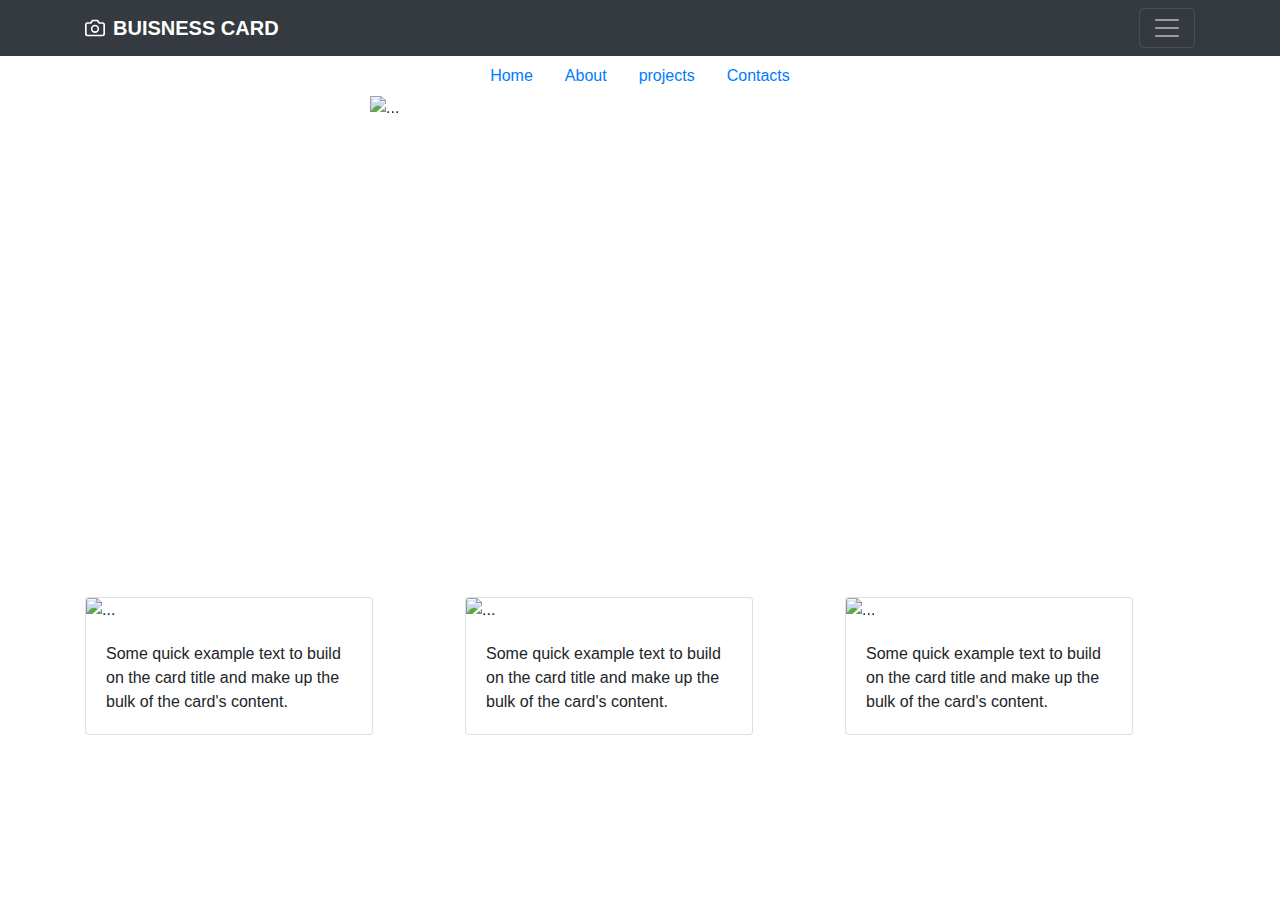
==== index.html @ ce77f467 "changed home to index.html pictures to images and styl.css to css folder" ====
<!DOCTYPE html>
<html lang="en-us">

<head>

    <meta charset="UTF-8">
    <title>Andy Munro</title>

    <link rel="stylesheet" href="https://maxcdn.bootstrapcdn.com/bootstrap/4.0.0/css/bootstrap.min.css">
    <link rel="stylesheet" href="https://stackpath.bootstrapcdn.com/bootstrap/4.5.0/css/bootstrap.min.css"
        integrity="sha384-9aIt2nRpC12Uk9gS9baDl411NQApFmC26EwAOH8WgZl5MYYxFfc+NcPb1dKGj7Sk" crossorigin="anonymous">
    <script src="https://code.jquery.com/jquery-3.5.1.slim.min.js"
        integrity="sha384-DfXdz2htPH0lsSSs5nCTpuj/zy4C+OGpamoFVy38MVBnE+IbbVYUew+OrCXaRkfj" crossorigin="anonymous">
        </script>
    <script src="https://cdn.jsdelivr.net/npm/popper.js@1.16.0/dist/umd/popper.min.js"
        integrity="sha384-Q6E9RHvbIyZFJoft+2mJbHaEWldlvI9IOYy5n3zV9zzTtmI3UksdQRVvoxMfooAo" crossorigin="anonymous">
        </script>
    <script src="https://stackpath.bootstrapcdn.com/bootstrap/4.5.0/js/bootstrap.min.js"
        integrity="sha384-OgVRvuATP1z7JjHLkuOU7Xw704+h835Lr+6QL9UvYjZE3Ipu6Tp75j7Bh/kR0JKI" crossorigin="anonymous">
        </script>
    <link rel="stylesheet" href="path/to/font-awesome/css/font-awesome.min.css">
    <link rel="stylesheet" href="Assets/CSS/style.css">

    <style>

    </style>

</head>

<body>

    <!-- beginning of buisness card  -->
    <header>
        <div class="collapse bg-dark" id="navbarHeader">
            <div class="container">
                <div class="row">
                    <div class="col-sm-8 col-md-7 py-4">
                        <h4 class="text-white">About</h4>
                        <p class="text-muted">
                            here are contact and and professional pages that will let you know more
                            about me, my style, interests and skill sets.
                        </p>
                    </div>
                    <div class="col-sm-4 offset-md-1 py-4">
                        <h4 class="text-white">Media</h4>
                        <ul class="list-unstyled">
                            <li><a href="#" class="text-white">Linkedin</a></li>
                            <li><a href="#" class="text-white">Github</a></li>
                            <li><a href="#" class="text-white">Email me</a></li>
                        </ul>
                    </div>
                </div>
            </div>
        </div>
        <div class="navbar navbar-dark bg-dark shadow-sm">
            <div class="container d-flex justify-content-between">
                <a href="#" class="navbar-brand d-flex align-items-center" data-toggle="collapse" data-target="#navbarHeader">
                    <!-- deket and add  -->
                    <svg xmlns="http://www.w3.org/2000/svg" width="20" height="20" fill="none" stroke="currentColor"
                        stroke-linecap="round" stroke-linejoin="round" stroke-width="2" aria-hidden="true" class="mr-2"
                        viewBox="0 0 24 24" focusable="false">
                        <path d="M23 19a2 2 0 0 1-2 2H3a2 2 0 0 1-2-2V8a2 2 0 0 1 2-2h4l2-3h6l2 3h4a2 2 0 0 1 2 2z" />
                        <circle cx="12" cy="13" r="4" /></svg>
                    <strong>BUISNESS CARD</strong>
                </a>
                <!-- end of buisness card -->
                <!-- start of nav bar -->
                <button class="navbar-toggler" type="button"  data-toggle="collapse" data-target="#navbarHeader"
                    aria-controls="navbarHeader" aria-expanded="false" aria-label="Toggle navigation">
                    <span class="navbar-toggler-icon"></span>
                </button>
            </div>
        </div>
    </header>
    <div id="navbar" class="row">
        <div class="col-md-4"></div>
        <div class="col-md-4">
            <ul class="nav justify-content-center">
                <li class="nav-item">
                    <a class="nav-link active" href="index.html">Home</a>
                </li>
                <li class="nav-item">
                    <a class="nav-link" href="about.html">About</a>
                </li>
                <li class="nav-item">
                    <a class="nav-link" href="projects.html">projects</a>
                </li>
                <li class="nav-item">
                    <a class="nav-link" href="contact.html">Contacts</a>
                </li>
            </ul>
        </div>
    </div>
    <!-- start of carousel -->
    
    <div class="container">

     
        <div class="row">
            <div class="col-sm-3" class="col-md-3" id="carousel-aside"></div>
            <div class="col-sm-6" class="col-md-6">
                <div id="carouselExampleIndicators" class="carousel-slide" data-ride="carousel">
                    <ol class="carousel-indicators">
                        <li data-target="#carouselExampleIndicators" data-slide-to="0" class="active"></li>
                        <li data-target="#carouselExampleIndicators" data-slide-to="1"></li>
                        <li data-target="#carouselExampleIndicators" data-slide-to="2"></li>
                    </ol>
                    <div class="carousel-inner">
                        <div class="carousel-item active">
                            <img src="Assets/Images/airBay.JPG" width="550" height="500" class="d-block w-100"
                                alt="...">
                        </div>
                        <div class="carousel-item">
                            <img src="Assets/Images/airplane.JPG" width="550" height="500" class="d-block w-100"
                                alt="...">
                        </div>
                        <div class="carousel-item">
                            <img src="Assets/Images/airplane2.JPG" width="550" height="500" class="d-block w-100"
                                alt="...">
                        </div>
                    </div>
                    <a class="carousel-control-prev" href="#carouselExampleIndicators" role="button" data-slide="prev">
                        <span class="carousel-control-prev-icon" aria-hidden="true"></span>
                        <span class="sr-only">Previous</span>
                    </a>
                    <a class="carousel-control-next" href="#carouselExampleIndicators" role="button" data-slide="next">
                        <span class="carousel-control-next-icon" aria-hidden="true"></span>
                        <span class="sr-only">Next</span>
                    </a>
                </div>
            </div>
        </div>
        <div class="col-sm-3" class="col-md-3" id="carousel-aside"></div>
    </div>
    </div>
    <!-- end of carousel -->
    <div class="container">
        <div class="row">
            <div class="col-md-4">
                <div class="card" style="width: 18rem;">
                    <img src="Assets/Images/airSunset.JPG" class="card-img-top" alt="...">
                    <div class="card-body">
                        <p class="card-text">Some quick example text to build on the card title and make up the bulk of
                            the
                            card's
                            content.</p>
                    </div>
                </div>
            </div>
            <div class="col-md-4">
                <div class="card" style="width: 18rem;">
                    <img src="Assets/Images/airplaneClouds.JPG" class="card-img-top" alt="...">
                    <div class="card-body">
                        <p class="card-text">Some quick example text to build on the card title and make up the bulk of
                            the
                            card's
                            content.</p>
                    </div>
                </div>
            </div>
            <div class="col-md-4">
                <div class="card" style="width: 18rem;">
                    <img src="Assets/Images/airplaneSun.JPG" class="card-img-top" alt="...">
                    <div class="card-body">
                        <p class="card-text">Some quick example text to build on the card title and make up the bulk of
                            the
                            card's
                            content.</p>
                    </div>
                </div>
            </div>
        </div>
    </div>
</body>

</html>
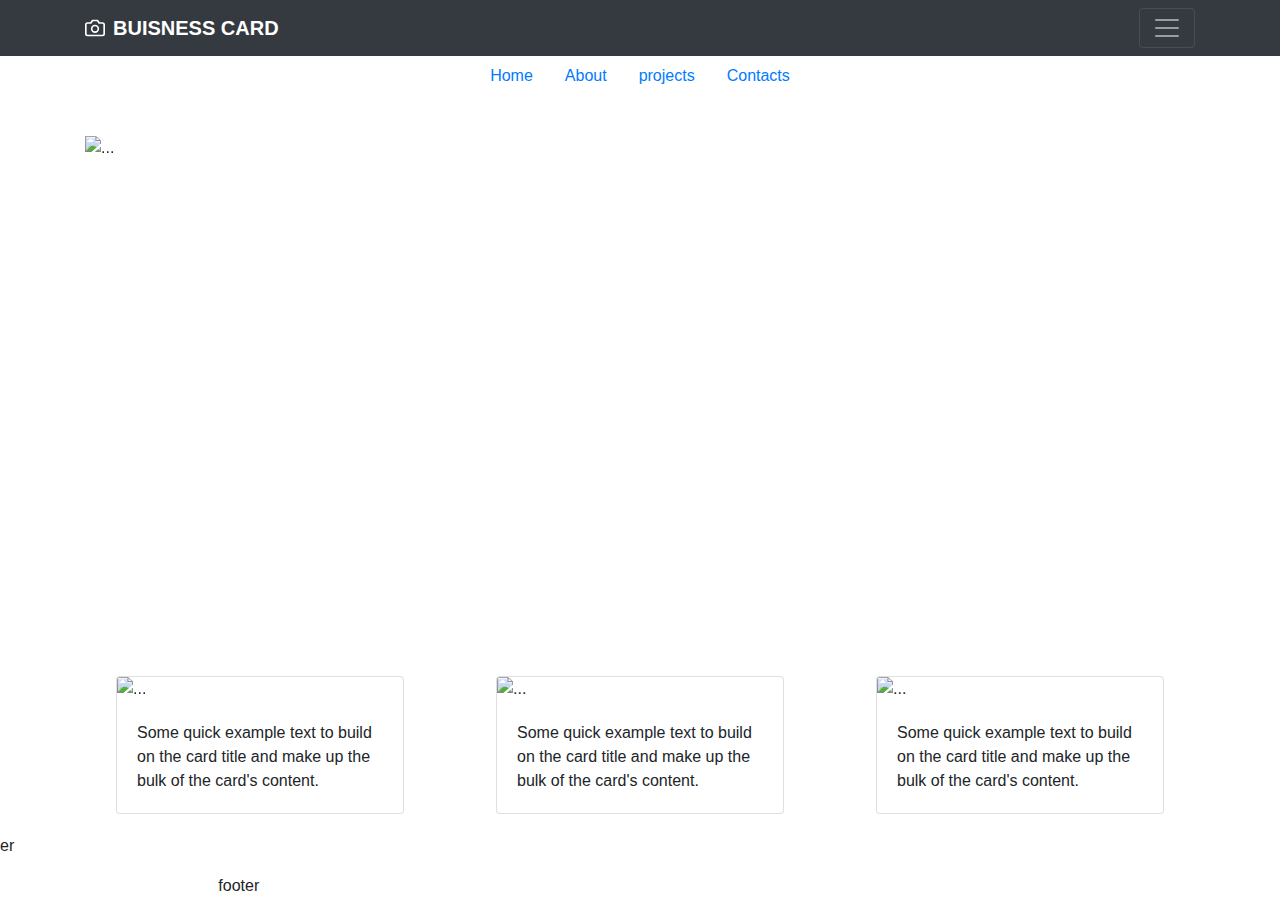
==== commit d55bf0c2: "Added wrapper div so media quiery could addjust screen better for moble" ====
--- a/index.html
+++ b/index.html
@@ -28,7 +28,7 @@
 </head>
 
 <body>
-
+    
     <!-- beginning of buisness card  -->
     <header>
         <div class="collapse bg-dark" id="navbarHeader">
@@ -54,52 +54,55 @@
         </div>
         <div class="navbar navbar-dark bg-dark shadow-sm">
             <div class="container d-flex justify-content-between">
-                <a href="#" class="navbar-brand d-flex align-items-center" data-toggle="collapse" data-target="#navbarHeader">
-                    <!-- deket and add  -->
-                    <svg xmlns="http://www.w3.org/2000/svg" width="20" height="20" fill="none" stroke="currentColor"
-                        stroke-linecap="round" stroke-linejoin="round" stroke-width="2" aria-hidden="true" class="mr-2"
-                        viewBox="0 0 24 24" focusable="false">
-                        <path d="M23 19a2 2 0 0 1-2 2H3a2 2 0 0 1-2-2V8a2 2 0 0 1 2-2h4l2-3h6l2 3h4a2 2 0 0 1 2 2z" />
-                        <circle cx="12" cy="13" r="4" /></svg>
-                    <strong>BUISNESS CARD</strong>
-                </a>
-                <!-- end of buisness card -->
-                <!-- start of nav bar -->
-                <button class="navbar-toggler" type="button"  data-toggle="collapse" data-target="#navbarHeader"
-                    aria-controls="navbarHeader" aria-expanded="false" aria-label="Toggle navigation">
-                    <span class="navbar-toggler-icon"></span>
-                </button>
-            </div>
-        </div>
-    </header>
-    <div id="navbar" class="row">
-        <div class="col-md-4"></div>
-        <div class="col-md-4">
-            <ul class="nav justify-content-center">
-                <li class="nav-item">
-                    <a class="nav-link active" href="index.html">Home</a>
-                </li>
-                <li class="nav-item">
-                    <a class="nav-link" href="about.html">About</a>
-                </li>
-                <li class="nav-item">
-                    <a class="nav-link" href="projects.html">projects</a>
-                </li>
-                <li class="nav-item">
-                    <a class="nav-link" href="contact.html">Contacts</a>
-                </li>
-            </ul>
-        </div>
-    </div>
-    <!-- start of carousel -->
-    
-    <div class="container">
-
-     
-        <div class="row">
-            <div class="col-sm-3" class="col-md-3" id="carousel-aside"></div>
-            <div class="col-sm-6" class="col-md-6">
-                <div id="carouselExampleIndicators" class="carousel-slide" data-ride="carousel">
+                <a href="#" class="navbar-brand d-flex align-items-center" data-toggle="collapse"
+                data-target="#navbarHeader">
+                <!-- deket and add  -->
+                <svg xmlns="http://www.w3.org/2000/svg" width="20" height="20" fill="none" stroke="currentColor"
+                stroke-linecap="round" stroke-linejoin="round" stroke-width="2" aria-hidden="true"
+                class="mr-2" viewBox="0 0 24 24" focusable="false">
+                <path
+                d="M23 19a2 2 0 0 1-2 2H3a2 2 0 0 1-2-2V8a2 2 0 0 1 2-2h4l2-3h6l2 3h4a2 2 0 0 1 2 2z" />
+                <circle cx="12" cy="13" r="4" /></svg>
+                <strong>BUISNESS CARD</strong>
+            </a>
+            <!-- end of buisness card -->
+            <!-- start of nav bar -->
+            <button class="navbar-toggler" type="button" data-toggle="collapse" data-target="#navbarHeader"
+            aria-controls="navbarHeader" aria-expanded="false" aria-label="Toggle navigation">
+            <span class="navbar-toggler-icon"></span>
+        </button>
+    </div>
+</div>
+</header>
+<div id="navbar" class="row">
+    <div class="col-md-4"></div>
+    <div class="col-md-4">
+        <ul class="nav justify-content-center">
+            <li class="nav-item">
+                <a class="nav-link active" href="index.html">Home</a>
+            </li>
+            <li class="nav-item">
+                <a class="nav-link" href="about.html">About</a>
+            </li>
+            <li class="nav-item">
+                <a class="nav-link" href="projects.html">projects</a>
+            </li>
+            <li class="nav-item">
+                <a class="nav-link" href="contact.html">Contacts</a>
+            </li>
+        </ul>
+    </div>
+</div>
+<!-- start of carousel -->
+<div class="wrapper">
+
+<div class="container" style="padding-bottom: 40px; padding-top: 40px;>
+
+
+<div class=" row">
+            <div class="col-xs-3" class="col-sm-3" class="col-md-3" id="carousel-aside"></div>
+            <div class="col-xs-6" class="col-sm-6" class="col-md-6">
+                <div id="carouselExampleIndicators" class="carousel slide" data-ride="carousel">
                     <ol class="carousel-indicators">
                         <li data-target="#carouselExampleIndicators" data-slide-to="0" class="active"></li>
                         <li data-target="#carouselExampleIndicators" data-slide-to="1"></li>
@@ -129,15 +132,16 @@
                     </a>
                 </div>
             </div>
-        </div>
-        <div class="col-sm-3" class="col-md-3" id="carousel-aside"></div>
+            <div class="col-xs-3" class="col-sm-3" class="col-md-3" id="carousel-aside"></div>
+        </div>
+
     </div>
     </div>
     <!-- end of carousel -->
-    <div class="container">
+    <div class="container" style="padding-bottom: 20px;">
         <div class="row">
             <div class="col-md-4">
-                <div class="card" style="width: 18rem;">
+                <div class="card" style="width: 18rem; margin: auto;">
                     <img src="Assets/Images/airSunset.JPG" class="card-img-top" alt="...">
                     <div class="card-body">
                         <p class="card-text">Some quick example text to build on the card title and make up the bulk of
@@ -148,7 +152,7 @@
                 </div>
             </div>
             <div class="col-md-4">
-                <div class="card" style="width: 18rem;">
+                <div class="card" style="width: 18rem; margin: auto;">
                     <img src="Assets/Images/airplaneClouds.JPG" class="card-img-top" alt="...">
                     <div class="card-body">
                         <p class="card-text">Some quick example text to build on the card title and make up the bulk of
@@ -159,7 +163,7 @@
                 </div>
             </div>
             <div class="col-md-4">
-                <div class="card" style="width: 18rem;">
+                <div class="card" style="width: 18rem; margin: auto">
                     <img src="Assets/Images/airplaneSun.JPG" class="card-img-top" alt="...">
                     <div class="card-body">
                         <p class="card-text">Some quick example text to build on the card title and make up the bulk of
@@ -171,6 +175,27 @@
             </div>
         </div>
     </div>
+    <container>
+        <div class="row">
+            <p>
+                filler
+            </p>
+        </div>
+    </container>
+    </div>
 </body>
+<footer>
+    <container>
+        <div class="row">
+            <div class="col-md-2"></div>
+            <div class="col-md-8">
+                <p>
+                    footer
+                </p>
+            </div>
+            <div class="col-md-2"></div>
+        </div>
+    </container>
+</footer>
 
 </html>